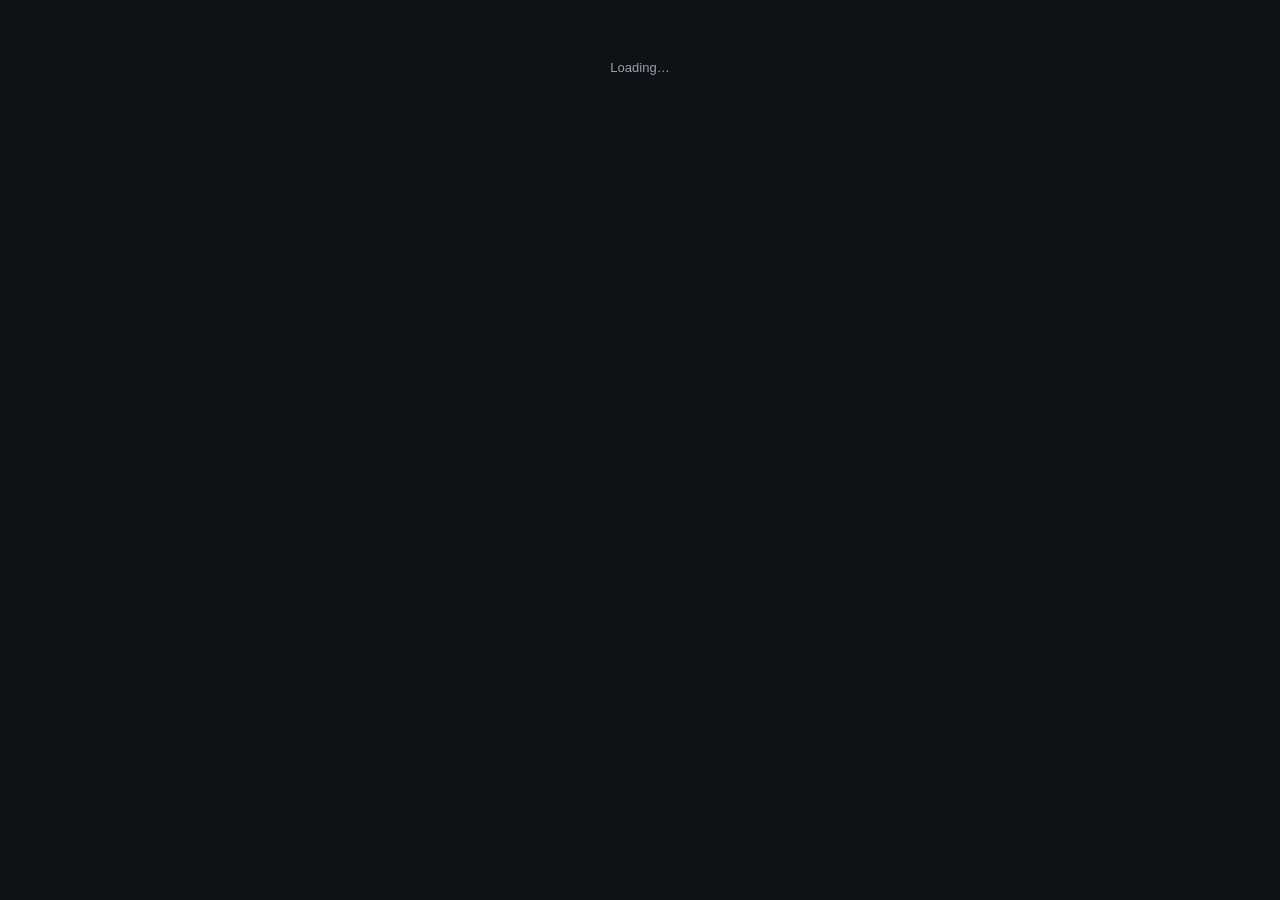
==== index.html @ 76fa66a6 "Workout tracker backed by Supabase Ports the original single-file localStorage prototype to a Supaba" ====
<!DOCTYPE html>
<html lang="en">
<head>
<meta charset="UTF-8">
<meta name="viewport" content="width=device-width, initial-scale=1.0">
<title>Workout Tracker</title>
<link rel="stylesheet" href="styles.css">
<script src="https://cdn.jsdelivr.net/npm/chart.js@4.4.4/dist/chart.umd.min.js"></script>
<script src="https://cdn.jsdelivr.net/npm/@supabase/supabase-js@2.47.10/dist/umd/supabase.min.js"></script>
</head>
<body>

<!-- ============ AUTH SCREEN ============ -->
<div id="auth-screen" class="hidden">
  <div class="auth-card">
    <h1>&#127947; Workout Tracker</h1>
    <p class="sub" id="auth-subtitle">Sign in to reach your workouts from any device.</p>

    <form id="auth-form">
      <div class="field">
        <label for="auth-email">Email</label>
        <input type="email" id="auth-email" autocomplete="email" required>
      </div>
      <div class="field">
        <label for="auth-password">Password</label>
        <input type="password" id="auth-password" autocomplete="current-password" minlength="6" required>
      </div>
      <button class="btn" type="submit" id="auth-submit">Sign in</button>
    </form>

    <div class="auth-msg" id="auth-msg"></div>

    <div class="auth-switch">
      <span id="auth-switch-text">Don't have an account?</span>
      <button type="button" class="muted-link" id="auth-switch-btn">Create one</button>
    </div>
  </div>
</div>

<!-- ============ LOADING ============ -->
<div id="app-loading">Loading&hellip;</div>

<!-- ============ APP ============ -->
<div id="app" class="hidden">

  <header>
    <div class="header-top">
      <div>
        <h1>&#127947; Workout Tracker</h1>
        <p>Your workouts are synced to your account &mdash; available on any device.</p>
      </div>
      <div class="account">
        <span class="email" id="account-email"></span>
        <button class="btn secondary small" id="btn-signout">Sign out</button>
      </div>
    </div>
  </header>

  <nav>
    <button class="tab-btn active" data-view="log">Log Workout</button>
    <button class="tab-btn" data-view="history">History</button>
    <button class="tab-btn" data-view="progress">Progress</button>
    <button class="tab-btn" data-view="exercises">Exercises &amp; Routines</button>
    <button class="tab-btn" data-view="settings">Settings</button>
  </nav>

  <main>

    <!-- LOG VIEW -->
    <div class="view active" id="view-log">
      <div class="card">
        <h2>New Session</h2>
        <div class="row">
          <div class="field">
            <label>Date</label>
            <input type="date" id="log-date">
          </div>
          <div class="field">
            <label>Start from routine (optional)</label>
            <select id="log-routine-select">
              <option value="">&mdash; none &mdash;</option>
            </select>
          </div>
        </div>
        <div class="field" style="max-width:340px;">
          <label>Add an exercise to this session</label>
          <div class="row" style="align-items:flex-start;">
            <select id="log-add-exercise" style="flex:1;min-width:180px;">
              <option value="">Choose exercise&hellip;</option>
            </select>
            <button class="btn secondary small" id="btn-add-exercise-to-log">Add</button>
          </div>
        </div>
        <div id="log-exercise-blocks"></div>
        <div class="field">
          <label>Session notes (optional)</label>
          <textarea id="log-notes" rows="2" placeholder="How did it feel? Anything to remember next time?"></textarea>
        </div>
        <div class="toolbar" style="justify-content:flex-start;">
          <button class="btn" id="btn-save-session">Save Session</button>
          <button class="btn secondary" id="btn-clear-log">Clear</button>
        </div>
      </div>
    </div>

    <!-- HISTORY VIEW -->
    <div class="view" id="view-history">
      <div class="card">
        <h2>Session History</h2>
        <div class="row">
          <div class="field" style="flex:1;min-width:160px;">
            <label>Filter by exercise</label>
            <select id="history-filter-exercise">
              <option value="">All exercises</option>
            </select>
          </div>
        </div>
        <div id="history-list"></div>
      </div>
    </div>

    <!-- PROGRESS VIEW -->
    <div class="view" id="view-progress">
      <div class="card">
        <h2>Progress</h2>
        <div class="field" style="max-width:320px;">
          <label>Exercise</label>
          <select id="progress-exercise-select"></select>
        </div>
        <div id="progress-content"></div>
      </div>
    </div>

    <!-- EXERCISES & ROUTINES VIEW -->
    <div class="view" id="view-exercises">
      <div class="card">
        <h2>Exercises</h2>
        <div class="row">
          <div class="field">
            <label>Name</label>
            <input type="text" id="new-exercise-name" placeholder="e.g. Barbell Bench Press">
          </div>
          <div class="field">
            <label>Category</label>
            <select id="new-exercise-category">
              <option>Chest</option>
              <option>Back</option>
              <option>Legs</option>
              <option>Shoulders</option>
              <option>Arms</option>
              <option>Core</option>
              <option>Cardio</option>
              <option>Other</option>
            </select>
          </div>
          <div class="field" style="justify-content:flex-end;">
            <button class="btn" id="btn-add-exercise">Add Exercise</button>
          </div>
        </div>
        <div id="exercise-list"></div>
      </div>

      <div class="card">
        <h2>Routines <span style="font-weight:400;color:var(--text-dim);font-size:12px;">(reusable workout templates, optional)</span></h2>
        <div class="row">
          <div class="field" style="flex:1;min-width:160px;">
            <label>Routine name</label>
            <input type="text" id="new-routine-name" placeholder="e.g. Push Day">
          </div>
          <div class="field" style="flex:2;min-width:220px;">
            <label>Exercises in this routine</label>
            <select id="new-routine-exercises" multiple></select>
          </div>
          <div class="field" style="justify-content:flex-end;">
            <button class="btn" id="btn-add-routine">Save Routine</button>
          </div>
        </div>
        <div id="routine-list"></div>
      </div>
    </div>

    <!-- SETTINGS VIEW -->
    <div class="view" id="view-settings">
      <div class="card">
        <h2>Backup &amp; Restore</h2>
        <p style="color:var(--text-dim);font-size:13px;margin-top:0;">
          Your data is stored in your Supabase account, so it survives clearing your browser.
          Exporting a backup is still useful if you want an offline copy or want to move accounts.
        </p>
        <div class="toolbar" style="justify-content:flex-start;">
          <button class="btn secondary" id="btn-export">Export backup (.json)</button>
          <button class="btn secondary" id="btn-import-trigger">Import backup</button>
          <input type="file" id="import-file" accept="application/json" style="display:none;">
        </div>
      </div>
      <div class="card">
        <h2>Danger Zone</h2>
        <p style="color:var(--text-dim);font-size:13px;margin-top:0;">
          This erases every exercise, routine, and session on your account &mdash; on all your devices.
        </p>
        <button class="btn danger" id="btn-reset-all">Erase all data</button>
      </div>
    </div>

  </main>
</div>

<div class="toast" id="toast"></div>

<script src="config.js"></script>
<script src="app.js"></script>
</body>
</html>
---- styles.css ----
:root{
  --bg:#0f1115;
  --panel:#171a21;
  --panel-2:#1e222b;
  --border:#2a2f3a;
  --text:#e8e9ec;
  --text-dim:#9aa0ac;
  --accent:#4f8cff;
  --accent-2:#5ee6b0;
  --danger:#ff6b6b;
  --radius:12px;
}
*{box-sizing:border-box;}
html,body{margin:0;padding:0;}
body{
  background:var(--bg);
  color:var(--text);
  font-family:-apple-system,BlinkMacSystemFont,"Segoe UI",Roboto,Helvetica,Arial,sans-serif;
  min-height:100vh;
  padding-bottom:60px;
}
header{
  padding:20px 16px 8px;
  max-width:900px;
  margin:0 auto;
}
header h1{
  margin:0 0 2px;
  font-size:22px;
  display:flex;
  align-items:center;
  gap:8px;
}
header p{
  margin:0;
  color:var(--text-dim);
  font-size:13px;
}
.header-top{
  display:flex;
  justify-content:space-between;
  align-items:flex-start;
  gap:12px;
}
.account{
  text-align:right;
  font-size:12px;
  color:var(--text-dim);
  white-space:nowrap;
}
.account .email{display:block;margin-bottom:4px;}
nav{
  max-width:900px;
  margin:14px auto 0;
  padding:0 16px;
  display:flex;
  gap:6px;
  overflow-x:auto;
}
nav button{
  background:transparent;
  border:1px solid var(--border);
  color:var(--text-dim);
  padding:9px 14px;
  border-radius:999px;
  font-size:13px;
  cursor:pointer;
  white-space:nowrap;
  transition:all .15s;
}
nav button.active{
  background:var(--accent);
  border-color:var(--accent);
  color:#fff;
  font-weight:600;
}
main{
  max-width:900px;
  margin:18px auto;
  padding:0 16px;
}
.view{display:none;}
.view.active{display:block;}
.card{
  background:var(--panel);
  border:1px solid var(--border);
  border-radius:var(--radius);
  padding:16px;
  margin-bottom:14px;
}
.card h2{
  margin:0 0 12px;
  font-size:15px;
  color:var(--text);
}
.row{
  display:flex;
  gap:10px;
  flex-wrap:wrap;
}
.field{
  display:flex;
  flex-direction:column;
  gap:4px;
  margin-bottom:10px;
}
.field label{
  font-size:12px;
  color:var(--text-dim);
}
input, select, textarea{
  background:var(--panel-2);
  border:1px solid var(--border);
  color:var(--text);
  padding:9px 10px;
  border-radius:8px;
  font-size:14px;
  font-family:inherit;
}
input:focus, select:focus, textarea:focus{
  outline:none;
  border-color:var(--accent);
}
button.btn{
  background:var(--accent);
  color:#fff;
  border:none;
  padding:9px 16px;
  border-radius:8px;
  font-size:13px;
  font-weight:600;
  cursor:pointer;
}
button.btn:disabled{opacity:.55;cursor:not-allowed;}
button.btn.secondary{
  background:var(--panel-2);
  border:1px solid var(--border);
  color:var(--text);
}
button.btn.danger{
  background:transparent;
  border:1px solid var(--danger);
  color:var(--danger);
}
button.btn.small{
  padding:5px 10px;
  font-size:12px;
}
button.icon-btn{
  background:transparent;
  border:none;
  color:var(--text-dim);
  cursor:pointer;
  font-size:15px;
  padding:2px 6px;
}
button.icon-btn:hover{color:var(--danger);}
.exercise-chip{
  display:inline-flex;
  align-items:center;
  gap:6px;
  background:var(--panel-2);
  border:1px solid var(--border);
  border-radius:999px;
  padding:5px 10px 5px 12px;
  font-size:12px;
  margin:3px 4px 3px 0;
}
.exercise-chip button{
  background:none;border:none;color:var(--text-dim);cursor:pointer;font-size:13px;
}
.set-row{
  display:grid;
  grid-template-columns:28px 1fr 1fr 32px;
  gap:8px;
  align-items:center;
  margin-bottom:6px;
}
.set-row .set-num{
  color:var(--text-dim);
  font-size:12px;
  text-align:center;
}
.exercise-log-block{
  border:1px solid var(--border);
  border-radius:10px;
  padding:12px;
  margin-bottom:12px;
  background:var(--panel-2);
}
.exercise-log-block .head{
  display:flex;
  justify-content:space-between;
  align-items:center;
  margin-bottom:10px;
}
.exercise-log-block .head strong{font-size:14px;}
.empty-state{
  color:var(--text-dim);
  font-size:13px;
  text-align:center;
  padding:24px 10px;
}
table{
  width:100%;
  border-collapse:collapse;
  font-size:13px;
}
th,td{
  text-align:left;
  padding:7px 6px;
  border-bottom:1px solid var(--border);
}
th{color:var(--text-dim);font-weight:600;font-size:12px;}
.session-card{
  border:1px solid var(--border);
  border-radius:10px;
  margin-bottom:10px;
  overflow:hidden;
}
.session-header{
  display:flex;
  justify-content:space-between;
  align-items:center;
  padding:12px 14px;
  cursor:pointer;
  background:var(--panel-2);
}
.session-header .meta{font-size:12px;color:var(--text-dim);}
.session-body{
  padding:0 14px 12px;
  display:none;
}
.session-body.open{display:block;}
.session-body .ex-block{margin-top:10px;}
.session-body .ex-block h4{margin:0 0 4px;font-size:13px;}
.pill{
  display:inline-block;
  background:var(--panel-2);
  border:1px solid var(--border);
  border-radius:6px;
  padding:2px 8px;
  font-size:11px;
  color:var(--text-dim);
  margin-right:4px;
}
.stat-grid{
  display:grid;
  grid-template-columns:repeat(auto-fit,minmax(120px,1fr));
  gap:10px;
  margin-bottom:14px;
}
.stat-box{
  background:var(--panel-2);
  border:1px solid var(--border);
  border-radius:10px;
  padding:12px;
}
.stat-box .label{font-size:11px;color:var(--text-dim);margin-bottom:4px;}
.stat-box .value{font-size:20px;font-weight:700;}
.stat-box .value.accent{color:var(--accent-2);}
canvas{max-width:100%;}
.toolbar{
  display:flex;
  justify-content:flex-end;
  gap:8px;
  margin-bottom:10px;
}
.toast{
  position:fixed;
  bottom:20px;
  left:50%;
  transform:translateX(-50%);
  background:var(--panel-2);
  border:1px solid var(--border);
  color:var(--text);
  padding:10px 18px;
  border-radius:8px;
  font-size:13px;
  opacity:0;
  pointer-events:none;
  transition:opacity .25s;
  z-index:50;
  max-width:90vw;
  text-align:center;
}
.toast.show{opacity:1;}
.toast.error{border-color:var(--danger);color:var(--danger);}
.muted-link{
  color:var(--accent);
  background:none;
  border:none;
  cursor:pointer;
  font-size:12px;
  padding:0;
}
select[multiple]{min-height:110px;}

/* ---------- auth screen ---------- */
#auth-screen{
  min-height:100vh;
  display:flex;
  align-items:center;
  justify-content:center;
  padding:20px;
}
.auth-card{
  background:var(--panel);
  border:1px solid var(--border);
  border-radius:var(--radius);
  padding:26px 24px;
  width:100%;
  max-width:380px;
}
.auth-card h1{
  margin:0 0 4px;
  font-size:20px;
  display:flex;
  align-items:center;
  gap:8px;
}
.auth-card .sub{
  margin:0 0 20px;
  color:var(--text-dim);
  font-size:13px;
}
.auth-card .field input{width:100%;}
.auth-card .btn{width:100%;margin-top:6px;}
.auth-switch{
  margin-top:16px;
  text-align:center;
  font-size:12px;
  color:var(--text-dim);
}
.auth-msg{
  margin-top:14px;
  font-size:12px;
  padding:9px 11px;
  border-radius:8px;
  display:none;
}
.auth-msg.show{display:block;}
.auth-msg.error{
  background:rgba(255,107,107,.1);
  border:1px solid var(--danger);
  color:var(--danger);
}
.auth-msg.info{
  background:rgba(94,230,176,.08);
  border:1px solid var(--accent-2);
  color:var(--accent-2);
}
.hidden{display:none !important;}
#app-loading{
  text-align:center;
  color:var(--text-dim);
  font-size:13px;
  padding:60px 20px;
}
@media (max-width:520px){
  .set-row{grid-template-columns:24px 1fr 1fr 28px;}
  .header-top{flex-direction:column;}
  .account{text-align:left;}
}
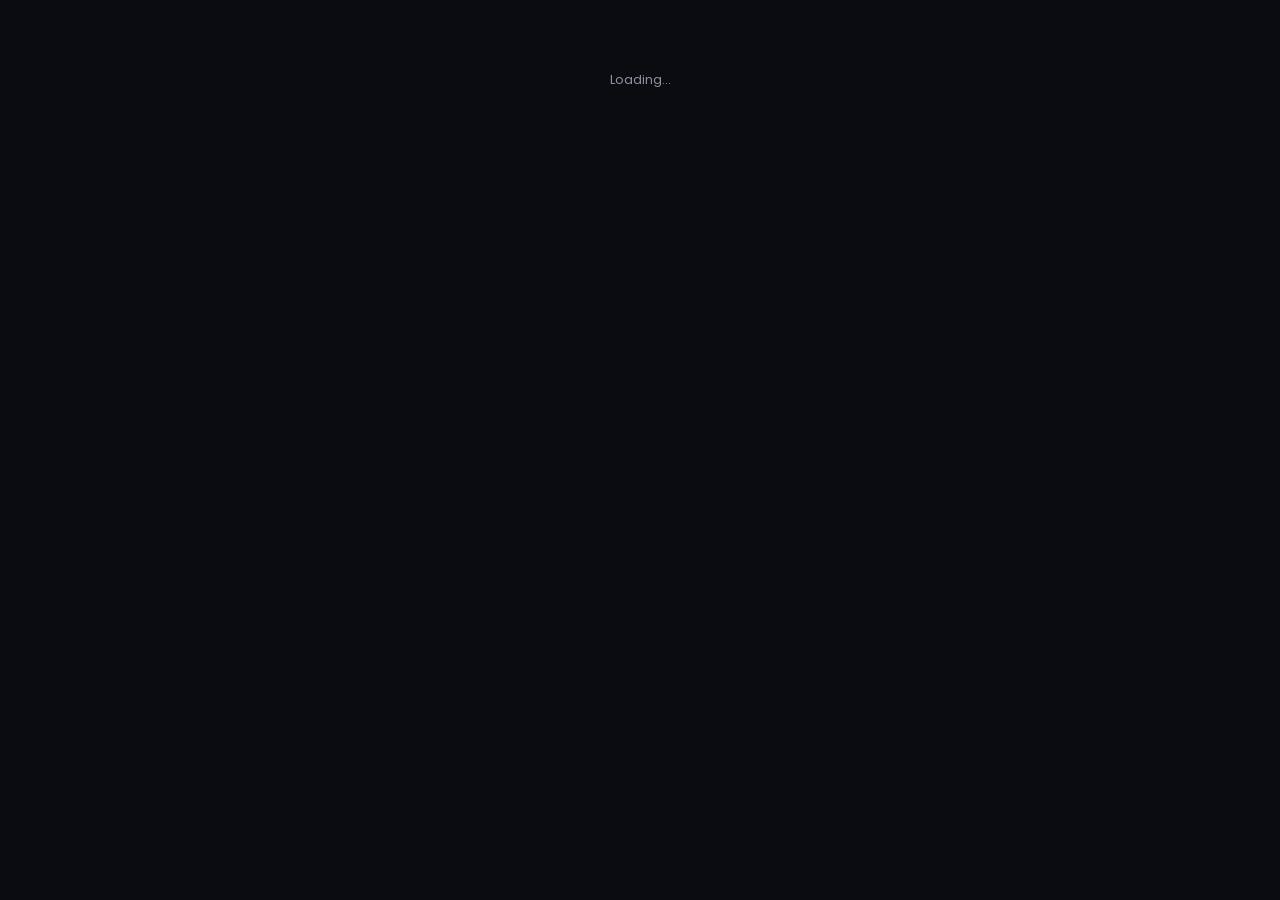
==== commit 0d41762b: "Rebrand to Pulseline and restyle around the reference mockup Keeps the Supabase auth + cross-device " ====
--- a/index.html
+++ b/index.html
@@ -2,8 +2,12 @@
 <html lang="en">
 <head>
 <meta charset="UTF-8">
-<meta name="viewport" content="width=device-width, initial-scale=1.0">
-<title>Workout Tracker</title>
+<meta name="viewport" content="width=device-width, initial-scale=1.0, viewport-fit=cover">
+<meta name="theme-color" content="#0B0C10">
+<title>Pulseline</title>
+<link rel="icon" href="brand/pulseline-mark.svg">
+<link rel="preconnect" href="https://fonts.gstatic.com" crossorigin>
+<link rel="stylesheet" href="https://fonts.googleapis.com/css2?family=Poppins:wght@400;500;600&display=swap">
 <link rel="stylesheet" href="styles.css">
 <script src="https://cdn.jsdelivr.net/npm/chart.js@4.4.4/dist/chart.umd.min.js"></script>
 <script src="https://cdn.jsdelivr.net/npm/@supabase/supabase-js@2.47.10/dist/umd/supabase.min.js"></script>
@@ -13,7 +17,10 @@
 <!-- ============ AUTH SCREEN ============ -->
 <div id="auth-screen" class="hidden">
   <div class="auth-card">
-    <h1>&#127947; Workout Tracker</h1>
+    <div class="auth-brand">
+      <img src="brand/pulseline-mark.svg" alt="">
+      <div class="name">Pulseline</div>
+    </div>
     <p class="sub" id="auth-subtitle">Sign in to reach your workouts from any device.</p>
 
     <form id="auth-form">
@@ -44,10 +51,13 @@
 <div id="app" class="hidden">
 
   <header>
-    <div class="header-top">
-      <div>
-        <h1>&#127947; Workout Tracker</h1>
-        <p>Your workouts are synced to your account &mdash; available on any device.</p>
+    <div class="header-inner">
+      <div class="brand">
+        <img src="brand/pulseline-mark.svg" alt="">
+        <div>
+          <div class="name">Pulseline</div>
+          <div class="tag">your progress, in rhythm</div>
+        </div>
       </div>
       <div class="account">
         <span class="email" id="account-email"></span>
@@ -56,48 +66,57 @@
     </div>
   </header>
 
-  <nav>
-    <button class="tab-btn active" data-view="log">Log Workout</button>
-    <button class="tab-btn" data-view="history">History</button>
-    <button class="tab-btn" data-view="progress">Progress</button>
-    <button class="tab-btn" data-view="exercises">Exercises &amp; Routines</button>
-    <button class="tab-btn" data-view="settings">Settings</button>
-  </nav>
-
   <main>
 
     <!-- LOG VIEW -->
     <div class="view active" id="view-log">
-      <div class="card">
-        <h2>New Session</h2>
-        <div class="row">
-          <div class="field">
-            <label>Date</label>
-            <input type="date" id="log-date">
-          </div>
-          <div class="field">
-            <label>Start from routine (optional)</label>
-            <select id="log-routine-select">
-              <option value="">&mdash; none &mdash;</option>
-            </select>
-          </div>
-        </div>
-        <div class="field" style="max-width:340px;">
+      <h1 class="view-title">Log workout</h1>
+
+      <div class="week-strip">
+        <button class="week-nav" id="week-prev" aria-label="Previous week">
+          <svg width="14" height="14" viewBox="0 0 24 24" fill="none" stroke="currentColor" stroke-width="2.2" stroke-linecap="round" stroke-linejoin="round"><path d="M15 18l-6-6 6-6"/></svg>
+        </button>
+        <div class="week-days" id="week-days"></div>
+        <button class="week-nav" id="week-next" aria-label="Next week">
+          <svg width="14" height="14" viewBox="0 0 24 24" fill="none" stroke="currentColor" stroke-width="2.2" stroke-linecap="round" stroke-linejoin="round"><path d="M9 18l6-6-6-6"/></svg>
+        </button>
+      </div>
+
+      <div class="card">
+        <div class="date-caption">
+          <div>
+            <div class="label">Session date</div>
+            <div class="value" id="log-date-label"></div>
+          </div>
+          <input type="date" id="log-date" aria-label="Pick another date">
+        </div>
+
+        <div class="field">
+          <label>Start from routine (optional)</label>
+          <select id="log-routine-select">
+            <option value="">&mdash; none &mdash;</option>
+          </select>
+        </div>
+
+        <div class="field">
           <label>Add an exercise to this session</label>
-          <div class="row" style="align-items:flex-start;">
-            <select id="log-add-exercise" style="flex:1;min-width:180px;">
+          <div class="row" style="align-items:center;">
+            <select id="log-add-exercise" style="flex:1;min-width:170px;">
               <option value="">Choose exercise&hellip;</option>
             </select>
             <button class="btn secondary small" id="btn-add-exercise-to-log">Add</button>
           </div>
         </div>
+
         <div id="log-exercise-blocks"></div>
+
         <div class="field">
           <label>Session notes (optional)</label>
           <textarea id="log-notes" rows="2" placeholder="How did it feel? Anything to remember next time?"></textarea>
         </div>
-        <div class="toolbar" style="justify-content:flex-start;">
-          <button class="btn" id="btn-save-session">Save Session</button>
+
+        <div class="toolbar">
+          <button class="btn" id="btn-save-session">Save session</button>
           <button class="btn secondary" id="btn-clear-log">Clear</button>
         </div>
       </div>
@@ -105,15 +124,13 @@
 
     <!-- HISTORY VIEW -->
     <div class="view" id="view-history">
-      <div class="card">
-        <h2>Session History</h2>
-        <div class="row">
-          <div class="field" style="flex:1;min-width:160px;">
-            <label>Filter by exercise</label>
-            <select id="history-filter-exercise">
-              <option value="">All exercises</option>
-            </select>
-          </div>
+      <h1 class="view-title">History</h1>
+      <div class="card">
+        <div class="field">
+          <label>Filter by exercise</label>
+          <select id="history-filter-exercise">
+            <option value="">All exercises</option>
+          </select>
         </div>
         <div id="history-list"></div>
       </div>
@@ -121,9 +138,9 @@
 
     <!-- PROGRESS VIEW -->
     <div class="view" id="view-progress">
-      <div class="card">
-        <h2>Progress</h2>
-        <div class="field" style="max-width:320px;">
+      <h1 class="view-title">Progress</h1>
+      <div class="card">
+        <div class="field">
           <label>Exercise</label>
           <select id="progress-exercise-select"></select>
         </div>
@@ -133,10 +150,12 @@
 
     <!-- EXERCISES & ROUTINES VIEW -->
     <div class="view" id="view-exercises">
+      <h1 class="view-title">Library</h1>
+
       <div class="card">
         <h2>Exercises</h2>
         <div class="row">
-          <div class="field">
+          <div class="field" style="flex:1;min-width:150px;">
             <label>Name</label>
             <input type="text" id="new-exercise-name" placeholder="e.g. Barbell Bench Press">
           </div>
@@ -154,25 +173,26 @@
             </select>
           </div>
           <div class="field" style="justify-content:flex-end;">
-            <button class="btn" id="btn-add-exercise">Add Exercise</button>
+            <button class="btn" id="btn-add-exercise">Add</button>
           </div>
         </div>
         <div id="exercise-list"></div>
       </div>
 
       <div class="card">
-        <h2>Routines <span style="font-weight:400;color:var(--text-dim);font-size:12px;">(reusable workout templates, optional)</span></h2>
+        <h2>Routines</h2>
+        <p style="color:var(--text-dim);font-size:12.5px;margin:-6px 0 14px;">Reusable workout templates. Optional.</p>
         <div class="row">
-          <div class="field" style="flex:1;min-width:160px;">
+          <div class="field" style="flex:1;min-width:150px;">
             <label>Routine name</label>
             <input type="text" id="new-routine-name" placeholder="e.g. Push Day">
           </div>
-          <div class="field" style="flex:2;min-width:220px;">
+          <div class="field" style="flex:2;min-width:200px;">
             <label>Exercises in this routine</label>
             <select id="new-routine-exercises" multiple></select>
           </div>
           <div class="field" style="justify-content:flex-end;">
-            <button class="btn" id="btn-add-routine">Save Routine</button>
+            <button class="btn" id="btn-add-routine">Save</button>
           </div>
         </div>
         <div id="routine-list"></div>
@@ -181,28 +201,58 @@
 
     <!-- SETTINGS VIEW -->
     <div class="view" id="view-settings">
-      <div class="card">
-        <h2>Backup &amp; Restore</h2>
-        <p style="color:var(--text-dim);font-size:13px;margin-top:0;">
-          Your data is stored in your Supabase account, so it survives clearing your browser.
-          Exporting a backup is still useful if you want an offline copy or want to move accounts.
+      <h1 class="view-title">Account</h1>
+
+      <div class="card">
+        <h2>Backup &amp; restore</h2>
+        <p style="color:var(--text-dim);font-size:12.5px;margin:-6px 0 14px;">
+          Your data lives in your Pulseline account, so it survives clearing your browser.
+          Export a copy if you want it offline or want to move accounts.
         </p>
-        <div class="toolbar" style="justify-content:flex-start;">
-          <button class="btn secondary" id="btn-export">Export backup (.json)</button>
+        <div class="toolbar">
+          <button class="btn secondary" id="btn-export">Export backup</button>
           <button class="btn secondary" id="btn-import-trigger">Import backup</button>
           <input type="file" id="import-file" accept="application/json" style="display:none;">
         </div>
       </div>
-      <div class="card">
-        <h2>Danger Zone</h2>
-        <p style="color:var(--text-dim);font-size:13px;margin-top:0;">
-          This erases every exercise, routine, and session on your account &mdash; on all your devices.
+
+      <div class="card">
+        <h2>Danger zone</h2>
+        <p style="color:var(--text-dim);font-size:12.5px;margin:-6px 0 14px;">
+          Erases every exercise, routine, and session on your account &mdash; on all your devices.
         </p>
         <button class="btn danger" id="btn-reset-all">Erase all data</button>
       </div>
+
+      <div class="footer-tag">Pulseline &middot; your progress, in rhythm</div>
     </div>
 
   </main>
+
+  <nav>
+    <div class="nav-inner">
+      <button class="tab-btn active" data-view="log">
+        <svg viewBox="0 0 24 24"><path d="M12 5v14M5 12h14"/></svg>
+        <span>Log</span>
+      </button>
+      <button class="tab-btn" data-view="history">
+        <svg viewBox="0 0 24 24"><circle cx="12" cy="12" r="9"/><path d="M12 7v5l3.5 2"/></svg>
+        <span>History</span>
+      </button>
+      <button class="tab-btn" data-view="progress">
+        <svg viewBox="0 0 24 24"><path d="M3 17l5-6 4 4 5-8"/><path d="M3 21h18"/></svg>
+        <span>Progress</span>
+      </button>
+      <button class="tab-btn" data-view="exercises">
+        <svg viewBox="0 0 24 24"><path d="M4 9v6M8 7v10M16 7v10M20 9v6M8 12h8"/></svg>
+        <span>Library</span>
+      </button>
+      <button class="tab-btn" data-view="settings">
+        <svg viewBox="0 0 24 24"><circle cx="12" cy="8" r="3.4"/><path d="M4.5 20a7.6 7.6 0 0115 0"/></svg>
+        <span>Account</span>
+      </button>
+    </div>
+  </nav>
 </div>
 
 <div class="toast" id="toast"></div>
--- a/styles.css
+++ b/styles.css
@@ -1,160 +1,234 @@
 :root{
-  --bg:#0f1115;
-  --panel:#171a21;
-  --panel-2:#1e222b;
-  --border:#2a2f3a;
-  --text:#e8e9ec;
-  --text-dim:#9aa0ac;
-  --accent:#4f8cff;
-  --accent-2:#5ee6b0;
-  --danger:#ff6b6b;
-  --radius:12px;
+  /* Pulseline palette */
+  --bg:#0B0C10;
+  --panel:#15171E;
+  --panel-2:#1B1E27;
+  --panel-3:#232733;
+  --border:#262A34;
+  --text:#F2F3F5;
+  --text-dim:#8B92A0;
+
+  --accent:#FF4D5E;
+  --accent-soft:rgba(255,77,94,.14);
+  --teal:#4FD6C0;
+  --amber:#FFB454;
+  --purple:#8B7CFF;
+  --danger:#FF4D5E;
+
+  --radius:20px;
+  --radius-sm:14px;
+  --nav-h:76px;
 }
 *{box-sizing:border-box;}
 html,body{margin:0;padding:0;}
 body{
   background:var(--bg);
   color:var(--text);
-  font-family:-apple-system,BlinkMacSystemFont,"Segoe UI",Roboto,Helvetica,Arial,sans-serif;
+  font-family:"Poppins",-apple-system,BlinkMacSystemFont,"Segoe UI",Roboto,Helvetica,Arial,sans-serif;
   min-height:100vh;
-  padding-bottom:60px;
-}
+  -webkit-font-smoothing:antialiased;
+}
+.shell{max-width:720px;margin:0 auto;padding:0 16px;}
+
+/* ---------- header ---------- */
 header{
-  padding:20px 16px 8px;
-  max-width:900px;
+  position:sticky;
+  top:0;
+  z-index:20;
+  background:rgba(11,12,16,.86);
+  backdrop-filter:blur(12px);
+  border-bottom:1px solid var(--border);
+}
+.header-inner{
+  max-width:720px;
   margin:0 auto;
-}
-header h1{
-  margin:0 0 2px;
-  font-size:22px;
-  display:flex;
-  align-items:center;
-  gap:8px;
-}
-header p{
-  margin:0;
-  color:var(--text-dim);
-  font-size:13px;
-}
-.header-top{
-  display:flex;
+  padding:14px 16px;
+  display:flex;
+  align-items:center;
   justify-content:space-between;
-  align-items:flex-start;
   gap:12px;
 }
-.account{
-  text-align:right;
-  font-size:12px;
-  color:var(--text-dim);
+.brand{display:flex;align-items:center;gap:10px;min-width:0;}
+.brand img{width:34px;height:auto;flex:none;}
+.brand .name{
+  font-size:19px;
+  font-weight:600;
+  letter-spacing:-.01em;
+  line-height:1.1;
+}
+.brand .tag{
+  font-size:11px;
+  color:var(--text-dim);
+  line-height:1.2;
+}
+.account{display:flex;align-items:center;gap:8px;}
+.account .email{
+  font-size:11px;
+  color:var(--text-dim);
+  max-width:150px;
+  overflow:hidden;
+  text-overflow:ellipsis;
   white-space:nowrap;
 }
-.account .email{display:block;margin-bottom:4px;}
-nav{
-  max-width:900px;
-  margin:14px auto 0;
-  padding:0 16px;
-  display:flex;
-  gap:6px;
-  overflow-x:auto;
-}
-nav button{
-  background:transparent;
-  border:1px solid var(--border);
-  color:var(--text-dim);
-  padding:9px 14px;
+
+/* ---------- layout ---------- */
+main{
+  max-width:720px;
+  margin:16px auto;
+  padding:0 16px calc(var(--nav-h) + 28px);
+}
+.view{display:none;}
+.view.active{display:block;}
+.view-title{
+  font-size:24px;
+  font-weight:600;
+  letter-spacing:-.02em;
+  margin:4px 0 16px;
+}
+.card{
+  background:var(--panel);
+  border:1px solid var(--border);
+  border-radius:var(--radius);
+  padding:18px;
+  margin-bottom:14px;
+}
+.card h2{
+  margin:0 0 14px;
+  font-size:15px;
+  font-weight:600;
+}
+.row{display:flex;gap:10px;flex-wrap:wrap;}
+.field{display:flex;flex-direction:column;gap:6px;margin-bottom:12px;}
+.field label{font-size:12px;color:var(--text-dim);}
+
+input,select,textarea{
+  background:var(--panel-2);
+  border:1px solid var(--border);
+  color:var(--text);
+  padding:11px 12px;
+  border-radius:12px;
+  font-size:14px;
+  font-family:inherit;
+}
+input:focus,select:focus,textarea:focus{
+  outline:none;
+  border-color:var(--accent);
+}
+select[multiple]{min-height:120px;}
+
+button.btn{
+  background:var(--accent);
+  color:#fff;
+  border:none;
+  padding:11px 18px;
   border-radius:999px;
   font-size:13px;
-  cursor:pointer;
-  white-space:nowrap;
+  font-weight:600;
+  font-family:inherit;
+  cursor:pointer;
+  transition:transform .1s, opacity .15s;
+}
+button.btn:active{transform:scale(.97);}
+button.btn:disabled{opacity:.5;cursor:not-allowed;}
+button.btn.secondary{
+  background:var(--panel-2);
+  border:1px solid var(--border);
+  color:var(--text);
+}
+button.btn.danger{
+  background:transparent;
+  border:1px solid var(--danger);
+  color:var(--danger);
+}
+button.btn.small{padding:7px 14px;font-size:12px;}
+button.icon-btn{
+  background:transparent;
+  border:none;
+  color:var(--text-dim);
+  cursor:pointer;
+  font-size:15px;
+  padding:4px 7px;
+  border-radius:8px;
+}
+button.icon-btn:hover{color:var(--accent);background:var(--accent-soft);}
+
+/* ---------- week strip ---------- */
+.week-strip{
+  display:flex;
+  align-items:center;
+  gap:6px;
+  margin-bottom:18px;
+}
+.week-days{
+  display:grid;
+  grid-template-columns:repeat(7,1fr);
+  gap:4px;
+  flex:1;
+}
+.week-day{
+  display:flex;
+  flex-direction:column;
+  align-items:center;
+  gap:7px;
+  background:none;
+  border:none;
+  cursor:pointer;
+  padding:0;
+  font-family:inherit;
+}
+.week-day .dow{
+  font-size:11px;
+  color:var(--text-dim);
+}
+.week-day .num{
+  width:38px;
+  height:38px;
+  border-radius:50%;
+  display:flex;
+  align-items:center;
+  justify-content:center;
+  font-size:14px;
+  font-weight:500;
+  color:var(--text);
+  border:1.5px solid transparent;
+  background:var(--panel-2);
+  position:relative;
   transition:all .15s;
 }
-nav button.active{
+.week-day:hover .num{border-color:var(--panel-3);}
+.week-day.has-session .num{border-color:var(--accent);}
+.week-day.today .num{color:var(--accent);font-weight:600;}
+.week-day.selected .num{
   background:var(--accent);
   border-color:var(--accent);
   color:#fff;
   font-weight:600;
 }
-main{
-  max-width:900px;
-  margin:18px auto;
-  padding:0 16px;
-}
-.view{display:none;}
-.view.active{display:block;}
-.card{
-  background:var(--panel);
-  border:1px solid var(--border);
-  border-radius:var(--radius);
-  padding:16px;
+.week-day.selected.today .num{color:#fff;}
+.week-nav{
+  background:var(--panel-2);
+  border:1px solid var(--border);
+  color:var(--text-dim);
+  width:32px;height:32px;
+  border-radius:50%;
+  cursor:pointer;
+  display:flex;align-items:center;justify-content:center;
+  flex:none;
+  margin-top:18px;
+}
+.week-nav:hover{color:var(--text);border-color:var(--panel-3);}
+.date-caption{
+  display:flex;
+  align-items:center;
+  justify-content:space-between;
+  gap:10px;
   margin-bottom:14px;
 }
-.card h2{
-  margin:0 0 12px;
-  font-size:15px;
-  color:var(--text);
-}
-.row{
-  display:flex;
-  gap:10px;
-  flex-wrap:wrap;
-}
-.field{
-  display:flex;
-  flex-direction:column;
-  gap:4px;
-  margin-bottom:10px;
-}
-.field label{
-  font-size:12px;
-  color:var(--text-dim);
-}
-input, select, textarea{
-  background:var(--panel-2);
-  border:1px solid var(--border);
-  color:var(--text);
-  padding:9px 10px;
-  border-radius:8px;
-  font-size:14px;
-  font-family:inherit;
-}
-input:focus, select:focus, textarea:focus{
-  outline:none;
-  border-color:var(--accent);
-}
-button.btn{
-  background:var(--accent);
-  color:#fff;
-  border:none;
-  padding:9px 16px;
-  border-radius:8px;
-  font-size:13px;
-  font-weight:600;
-  cursor:pointer;
-}
-button.btn:disabled{opacity:.55;cursor:not-allowed;}
-button.btn.secondary{
-  background:var(--panel-2);
-  border:1px solid var(--border);
-  color:var(--text);
-}
-button.btn.danger{
-  background:transparent;
-  border:1px solid var(--danger);
-  color:var(--danger);
-}
-button.btn.small{
-  padding:5px 10px;
-  font-size:12px;
-}
-button.icon-btn{
-  background:transparent;
-  border:none;
-  color:var(--text-dim);
-  cursor:pointer;
-  font-size:15px;
-  padding:2px 6px;
-}
-button.icon-btn:hover{color:var(--danger);}
+.date-caption .label{font-size:13px;color:var(--text-dim);}
+.date-caption .value{font-size:15px;font-weight:600;}
+#log-date{padding:7px 10px;font-size:12px;border-radius:10px;color-scheme:dark;}
+
+/* ---------- chips / pills ---------- */
 .exercise-chip{
   display:inline-flex;
   align-items:center;
@@ -162,29 +236,40 @@
   background:var(--panel-2);
   border:1px solid var(--border);
   border-radius:999px;
-  padding:5px 10px 5px 12px;
-  font-size:12px;
+  padding:7px 10px 7px 14px;
+  font-size:12.5px;
   margin:3px 4px 3px 0;
 }
 .exercise-chip button{
-  background:none;border:none;color:var(--text-dim);cursor:pointer;font-size:13px;
-}
+  background:none;border:none;color:var(--text-dim);cursor:pointer;font-size:14px;line-height:1;
+}
+.exercise-chip button:hover{color:var(--accent);}
+.pill{
+  display:inline-block;
+  background:var(--accent-soft);
+  border:1px solid transparent;
+  border-radius:999px;
+  padding:4px 11px;
+  font-size:11px;
+  font-weight:500;
+  color:var(--accent);
+  letter-spacing:.02em;
+}
+
+/* ---------- log blocks ---------- */
 .set-row{
   display:grid;
-  grid-template-columns:28px 1fr 1fr 32px;
+  grid-template-columns:26px 1fr 1fr 32px;
   gap:8px;
   align-items:center;
-  margin-bottom:6px;
-}
-.set-row .set-num{
-  color:var(--text-dim);
-  font-size:12px;
-  text-align:center;
-}
+  margin-bottom:7px;
+}
+.set-row .set-num{color:var(--text-dim);font-size:12px;text-align:center;}
+.set-row input{padding:9px 11px;}
 .exercise-log-block{
   border:1px solid var(--border);
-  border-radius:10px;
-  padding:12px;
+  border-radius:var(--radius-sm);
+  padding:14px;
   margin-bottom:12px;
   background:var(--panel-2);
 }
@@ -194,88 +279,165 @@
   align-items:center;
   margin-bottom:10px;
 }
-.exercise-log-block .head strong{font-size:14px;}
+.exercise-log-block .head strong{font-size:14px;font-weight:600;}
+.last-time{
+  font-size:11px;
+  color:var(--text-dim);
+  margin-bottom:10px;
+}
 .empty-state{
   color:var(--text-dim);
   font-size:13px;
   text-align:center;
-  padding:24px 10px;
-}
-table{
-  width:100%;
-  border-collapse:collapse;
-  font-size:13px;
-}
-th,td{
-  text-align:left;
-  padding:7px 6px;
-  border-bottom:1px solid var(--border);
-}
-th{color:var(--text-dim);font-weight:600;font-size:12px;}
+  padding:30px 12px;
+}
+
+/* ---------- history ---------- */
 .session-card{
   border:1px solid var(--border);
-  border-radius:10px;
+  border-radius:var(--radius-sm);
   margin-bottom:10px;
   overflow:hidden;
+  background:var(--panel-2);
 }
 .session-header{
   display:flex;
   justify-content:space-between;
   align-items:center;
-  padding:12px 14px;
-  cursor:pointer;
-  background:var(--panel-2);
-}
+  padding:14px 16px;
+  cursor:pointer;
+}
+.session-header:hover{background:var(--panel-3);}
 .session-header .meta{font-size:12px;color:var(--text-dim);}
-.session-body{
-  padding:0 14px 12px;
-  display:none;
-}
+.session-body{padding:0 16px 14px;display:none;}
 .session-body.open{display:block;}
-.session-body .ex-block{margin-top:10px;}
-.session-body .ex-block h4{margin:0 0 4px;font-size:13px;}
-.pill{
-  display:inline-block;
-  background:var(--panel-2);
-  border:1px solid var(--border);
-  border-radius:6px;
-  padding:2px 8px;
-  font-size:11px;
-  color:var(--text-dim);
-  margin-right:4px;
-}
+.session-body .ex-block{margin-top:12px;}
+.session-body .ex-block h4{margin:0 0 5px;font-size:13px;font-weight:600;}
+.session-body .sets{font-size:12px;color:var(--text-dim);}
+.session-notes{
+  font-size:12px;
+  color:var(--text-dim);
+  margin-top:10px;
+  font-style:italic;
+  padding-left:10px;
+  border-left:2px solid var(--border);
+}
+
+/* ---------- progress ring + stats ---------- */
+.ring-card{
+  display:flex;
+  align-items:center;
+  gap:22px;
+  flex-wrap:wrap;
+  margin-bottom:16px;
+}
+.ring-wrap{position:relative;width:168px;height:168px;flex:none;}
+.ring-wrap canvas{width:168px;height:168px;display:block;}
+.ring-center{
+  position:absolute;
+  inset:0;
+  display:flex;
+  flex-direction:column;
+  align-items:center;
+  justify-content:center;
+  gap:2px;
+  pointer-events:none;
+}
+.ring-center .num{font-size:32px;font-weight:600;letter-spacing:-.02em;line-height:1;}
+.ring-center .unit{font-size:11px;color:var(--text-dim);}
+.ring-legend{flex:1;min-width:180px;display:flex;flex-direction:column;gap:14px;}
+.legend-row .top{
+  display:flex;
+  justify-content:space-between;
+  align-items:baseline;
+  font-size:12px;
+  margin-bottom:6px;
+}
+.legend-row .top .k{color:var(--text-dim);}
+.legend-row .top .v{font-weight:600;font-size:13px;}
+.legend-row .track{
+  display:block;
+  height:6px;
+  border-radius:999px;
+  background:var(--panel-3);
+  overflow:hidden;
+}
+.legend-row .fill{
+  display:block;
+  height:100%;
+  border-radius:999px;
+}
+.fill.accent{background:var(--accent);}
+.fill.teal{background:var(--teal);}
+.fill.purple{background:var(--purple);}
+
 .stat-grid{
   display:grid;
-  grid-template-columns:repeat(auto-fit,minmax(120px,1fr));
+  grid-template-columns:repeat(auto-fit,minmax(130px,1fr));
   gap:10px;
-  margin-bottom:14px;
+  margin-bottom:18px;
 }
 .stat-box{
   background:var(--panel-2);
   border:1px solid var(--border);
-  border-radius:10px;
-  padding:12px;
-}
-.stat-box .label{font-size:11px;color:var(--text-dim);margin-bottom:4px;}
-.stat-box .value{font-size:20px;font-weight:700;}
-.stat-box .value.accent{color:var(--accent-2);}
+  border-radius:var(--radius-sm);
+  padding:14px;
+}
+.stat-box .label{font-size:11px;color:var(--text-dim);margin-bottom:6px;}
+.stat-box .value{font-size:22px;font-weight:600;letter-spacing:-.02em;}
+.stat-box .value.accent{color:var(--accent);}
+.stat-box .value.teal{color:var(--teal);}
+.stat-box .value.amber{color:var(--amber);}
 canvas{max-width:100%;}
-.toolbar{
-  display:flex;
-  justify-content:flex-end;
-  gap:8px;
-  margin-bottom:10px;
-}
+
+.toolbar{display:flex;gap:8px;margin-bottom:10px;}
+
+/* ---------- bottom nav ---------- */
+nav{
+  position:fixed;
+  bottom:0;left:0;right:0;
+  z-index:30;
+  background:rgba(21,23,30,.92);
+  backdrop-filter:blur(14px);
+  border-top:1px solid var(--border);
+  padding-bottom:env(safe-area-inset-bottom);
+}
+.nav-inner{
+  max-width:720px;
+  margin:0 auto;
+  height:var(--nav-h);
+  display:grid;
+  grid-template-columns:repeat(5,1fr);
+}
+nav button.tab-btn{
+  background:none;
+  border:none;
+  color:var(--text-dim);
+  cursor:pointer;
+  display:flex;
+  flex-direction:column;
+  align-items:center;
+  justify-content:center;
+  gap:5px;
+  font-size:10.5px;
+  font-family:inherit;
+  padding:0;
+  transition:color .15s;
+}
+nav button.tab-btn svg{width:21px;height:21px;stroke:currentColor;fill:none;stroke-width:1.7;stroke-linecap:round;stroke-linejoin:round;}
+nav button.tab-btn.active{color:var(--accent);font-weight:600;}
+
+/* ---------- toast ---------- */
 .toast{
   position:fixed;
-  bottom:20px;
+  bottom:calc(var(--nav-h) + 18px);
   left:50%;
   transform:translateX(-50%);
-  background:var(--panel-2);
+  background:var(--panel-3);
   border:1px solid var(--border);
   color:var(--text);
-  padding:10px 18px;
-  border-radius:8px;
+  padding:11px 20px;
+  border-radius:999px;
   font-size:13px;
   opacity:0;
   pointer-events:none;
@@ -292,11 +454,11 @@
   border:none;
   cursor:pointer;
   font-size:12px;
+  font-family:inherit;
   padding:0;
 }
-select[multiple]{min-height:110px;}
-
-/* ---------- auth screen ---------- */
+
+/* ---------- auth ---------- */
 #auth-screen{
   min-height:100vh;
   display:flex;
@@ -307,58 +469,55 @@
 .auth-card{
   background:var(--panel);
   border:1px solid var(--border);
-  border-radius:var(--radius);
-  padding:26px 24px;
+  border-radius:24px;
+  padding:32px 26px;
   width:100%;
-  max-width:380px;
-}
-.auth-card h1{
-  margin:0 0 4px;
-  font-size:20px;
-  display:flex;
-  align-items:center;
-  gap:8px;
-}
+  max-width:390px;
+}
+.auth-brand{
+  display:flex;
+  flex-direction:column;
+  align-items:center;
+  gap:10px;
+  margin-bottom:6px;
+}
+.auth-brand img{width:110px;height:auto;}
+.auth-brand .name{font-size:26px;font-weight:600;letter-spacing:-.02em;}
 .auth-card .sub{
-  margin:0 0 20px;
+  margin:0 0 24px;
   color:var(--text-dim);
   font-size:13px;
+  text-align:center;
 }
 .auth-card .field input{width:100%;}
-.auth-card .btn{width:100%;margin-top:6px;}
-.auth-switch{
+.auth-card .btn{width:100%;margin-top:8px;}
+.auth-switch{margin-top:18px;text-align:center;font-size:12px;color:var(--text-dim);}
+.auth-msg{
   margin-top:16px;
+  font-size:12px;
+  padding:10px 12px;
+  border-radius:12px;
+  display:none;
+}
+.auth-msg.show{display:block;}
+.auth-msg.error{background:var(--accent-soft);border:1px solid var(--danger);color:var(--danger);}
+.auth-msg.info{background:rgba(79,214,192,.1);border:1px solid var(--teal);color:var(--teal);}
+
+.hidden{display:none !important;}
+#app-loading{text-align:center;color:var(--text-dim);font-size:13px;padding:70px 20px;}
+
+.footer-tag{
   text-align:center;
-  font-size:12px;
-  color:var(--text-dim);
-}
-.auth-msg{
-  margin-top:14px;
-  font-size:12px;
-  padding:9px 11px;
-  border-radius:8px;
-  display:none;
-}
-.auth-msg.show{display:block;}
-.auth-msg.error{
-  background:rgba(255,107,107,.1);
-  border:1px solid var(--danger);
-  color:var(--danger);
-}
-.auth-msg.info{
-  background:rgba(94,230,176,.08);
-  border:1px solid var(--accent-2);
-  color:var(--accent-2);
-}
-.hidden{display:none !important;}
-#app-loading{
-  text-align:center;
-  color:var(--text-dim);
-  font-size:13px;
-  padding:60px 20px;
-}
+  color:var(--text-dim);
+  font-size:11px;
+  padding:6px 0 2px;
+  opacity:.7;
+}
+
 @media (max-width:520px){
-  .set-row{grid-template-columns:24px 1fr 1fr 28px;}
-  .header-top{flex-direction:column;}
-  .account{text-align:left;}
-}
+  .set-row{grid-template-columns:22px 1fr 1fr 28px;}
+  .week-day .num{width:34px;height:34px;font-size:13px;}
+  .brand .tag{display:none;}
+  .account .email{max-width:110px;}
+  .ring-card{justify-content:center;}
+}
